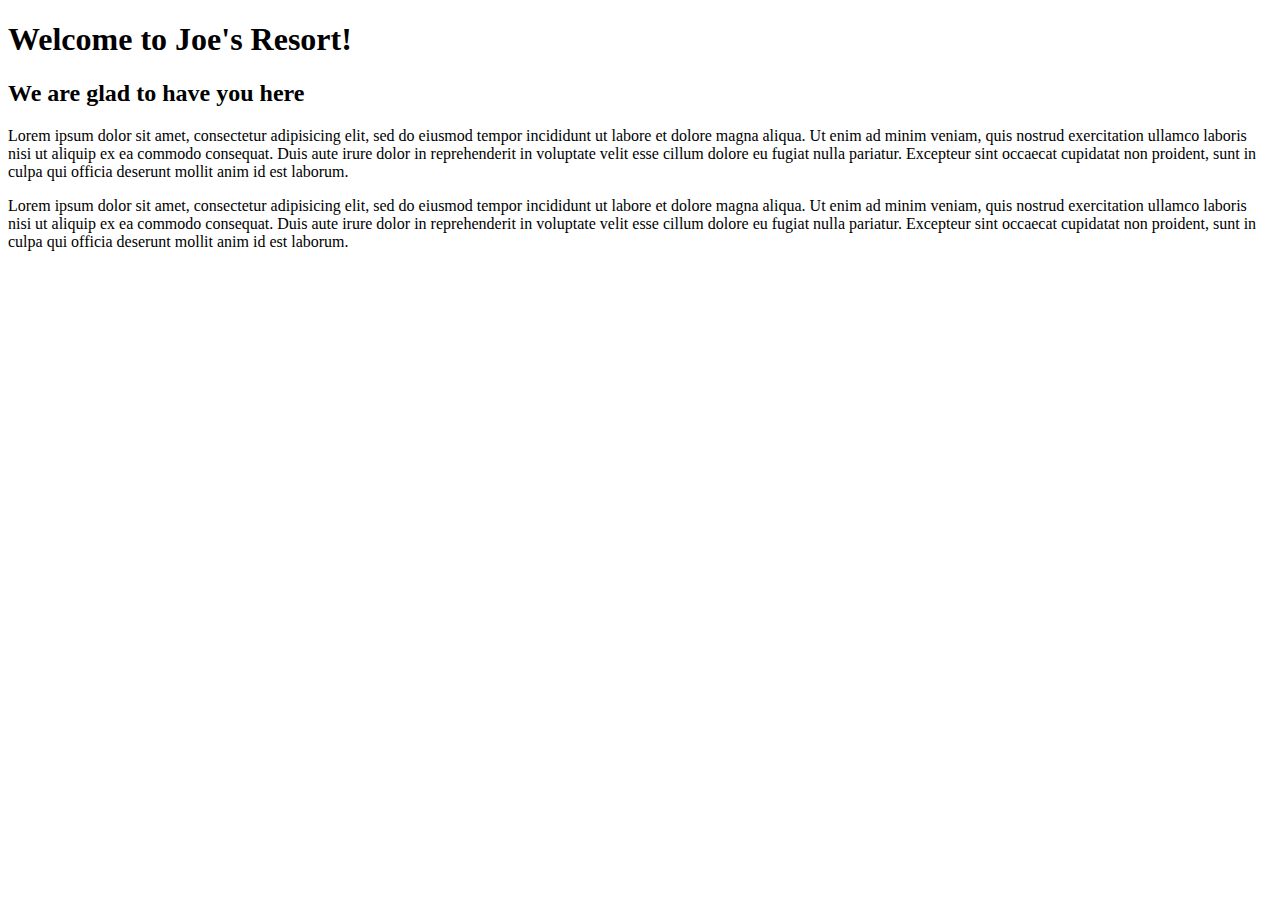
==== index.html @ aeb4d270 "Create needed website pages" ====
<!DOCTYPE html>
<html lang="en" dir="ltr">
  <head>
    <meta charset="utf-8">
    <title><Joe's Resort Website</title>
  </head>
  <body>
    <h1>Welcome to Joe's Resort!</h1>
    <h2>We are glad to have you here</h2>
    <p>Lorem ipsum dolor sit amet, consectetur adipisicing elit, sed do eiusmod tempor incididunt ut labore et dolore magna aliqua. Ut enim ad minim veniam, quis nostrud exercitation ullamco laboris nisi ut aliquip ex ea commodo consequat. Duis aute irure dolor in reprehenderit in voluptate velit esse cillum dolore eu fugiat nulla pariatur. Excepteur sint occaecat cupidatat non proident, sunt in culpa qui officia deserunt mollit anim id est laborum.</p>
    <p>Lorem ipsum dolor sit amet, consectetur adipisicing elit, sed do eiusmod tempor incididunt ut labore et dolore magna aliqua. Ut enim ad minim veniam, quis nostrud exercitation ullamco laboris nisi ut aliquip ex ea commodo consequat. Duis aute irure dolor in reprehenderit in voluptate velit esse cillum dolore eu fugiat nulla pariatur. Excepteur sint occaecat cupidatat non proident, sunt in culpa qui officia deserunt mollit anim id est laborum.</p>

  </body>
</html>
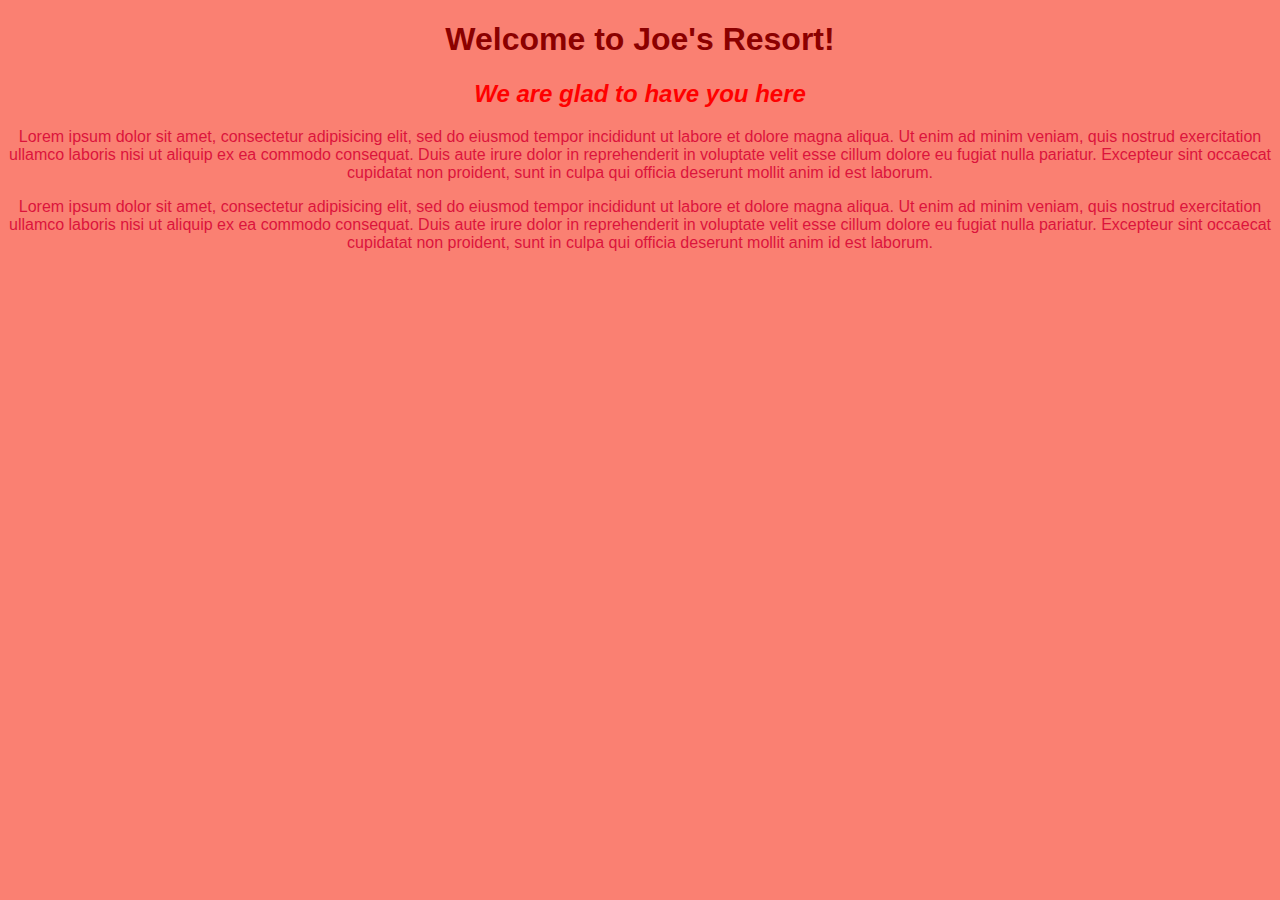
==== commit a299080f: "add red color theme to site files" ====
--- a/index.html
+++ b/index.html
@@ -2,6 +2,7 @@
 <html lang="en" dir="ltr">
   <head>
     <meta charset="utf-8">
+    <link rel="stylesheet" href="css/styles.css">
     <title><Joe's Resort Website</title>
   </head>
   <body>
@@ -9,6 +10,5 @@
     <h2>We are glad to have you here</h2>
     <p>Lorem ipsum dolor sit amet, consectetur adipisicing elit, sed do eiusmod tempor incididunt ut labore et dolore magna aliqua. Ut enim ad minim veniam, quis nostrud exercitation ullamco laboris nisi ut aliquip ex ea commodo consequat. Duis aute irure dolor in reprehenderit in voluptate velit esse cillum dolore eu fugiat nulla pariatur. Excepteur sint occaecat cupidatat non proident, sunt in culpa qui officia deserunt mollit anim id est laborum.</p>
     <p>Lorem ipsum dolor sit amet, consectetur adipisicing elit, sed do eiusmod tempor incididunt ut labore et dolore magna aliqua. Ut enim ad minim veniam, quis nostrud exercitation ullamco laboris nisi ut aliquip ex ea commodo consequat. Duis aute irure dolor in reprehenderit in voluptate velit esse cillum dolore eu fugiat nulla pariatur. Excepteur sint occaecat cupidatat non proident, sunt in culpa qui officia deserunt mollit anim id est laborum.</p>
-
   </body>
 </html>
--- a/css/styles.css
+++ b/css/styles.css
@@ -0,0 +1,15 @@
+h1 {
+  color: darkred;
+}
+h2 {
+  font-style: italic;
+  color: red;
+}
+p {
+  color: crimson;
+}
+body {
+  background-color: salmon;
+  font-family: sans-serif;
+  text-align: center;
+}
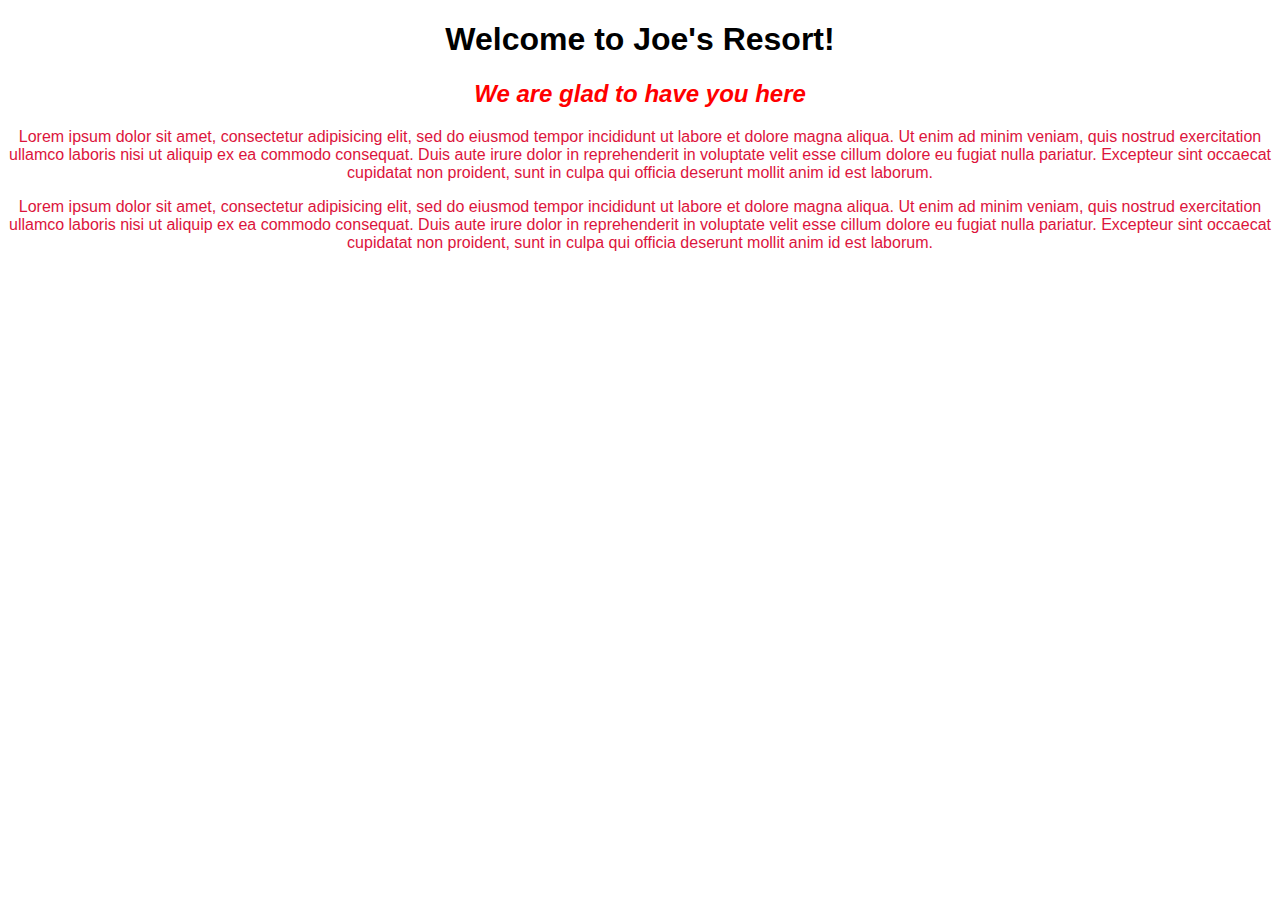
==== commit 02593f22: "Update index.html" ====
--- a/index.html
+++ b/index.html
@@ -3,7 +3,7 @@
   <head>
     <meta charset="utf-8">
     <link rel="stylesheet" href="css/styles.css">
-    <title><Joe's Resort Website</title>
+    <title>Joe's Resort Website</title>
   </head>
   <body>
     <h1>Welcome to Joe's Resort!</h1>
--- a/css/styles.css
+++ b/css/styles.css
@@ -1,4 +1,7 @@
 h1 {
+<<<<<<< HEAD
+  color: green;
+=======
   color: darkred;
 }
 h2 {
@@ -9,7 +12,7 @@
   color: crimson;
 }
 body {
-  background-color: salmon;
   font-family: sans-serif;
   text-align: center;
+>>>>>>> red_theme
 }
